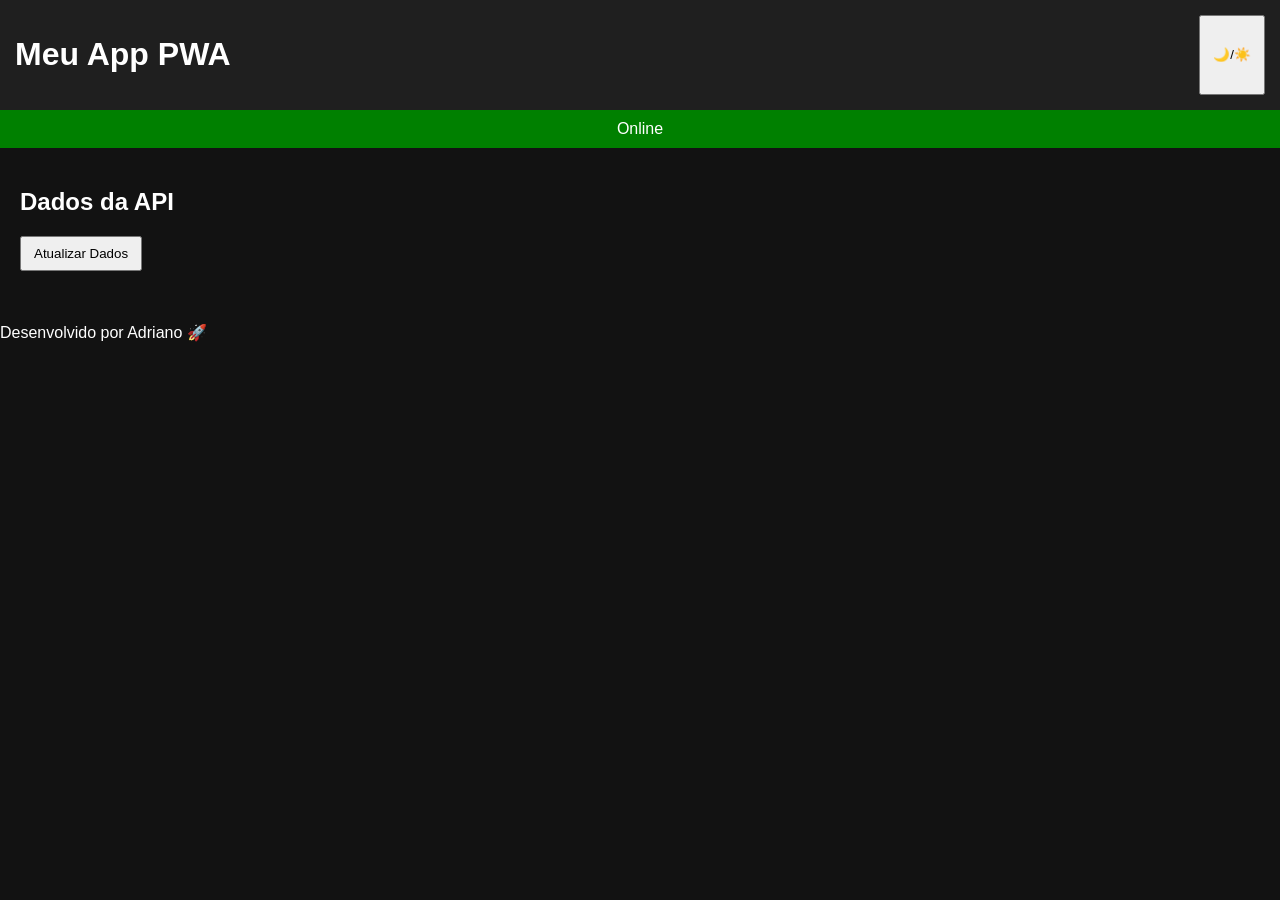
==== projeto-pwa/index.html @ e5fac567 "PWA completo" ====
<!DOCTYPE html>
<html lang="pt-BR">
<head>
  <meta charset="UTF-8">
  <title>Meu PWA - Adriano</title>

  <meta name="viewport" content="width=device-width, initial-scale=1.0">
  <meta name="theme-color" content="#121212">

  <link rel="manifest" href="manifest.json">
  <link rel="stylesheet" href="style.css">
</head>

<body>

<header>
  <h1>Meu App PWA</h1>
  <button id="toggleTheme">🌙/☀️</button>
</header>

<div id="status" class="offline">Offline</div>

<main>
  <h2>Dados da API</h2>
  <button id="btnAtualizar">Atualizar Dados</button>
  <ul id="lista"></ul>
</main>

<footer>
  <p>Desenvolvido por Adriano 🚀</p>
</footer>

<script src="app.js"></script>
</body>
</html>
---- projeto-pwa/style.css ----
body {
  font-family: Arial;
  margin: 0;
  background: #121212;
  color: white;
}

header {
  display: flex;
  justify-content: space-between;
  padding: 15px;
  background: #1f1f1f;
}

button {
  padding: 8px 12px;
  cursor: pointer;
}

#status {
  text-align: center;
  padding: 10px;
}

.online {
  background: green;
}

.offline {
  background: red;
}

main {
  padding: 20px;
}

.light {
  background: white;
  color: black;
}
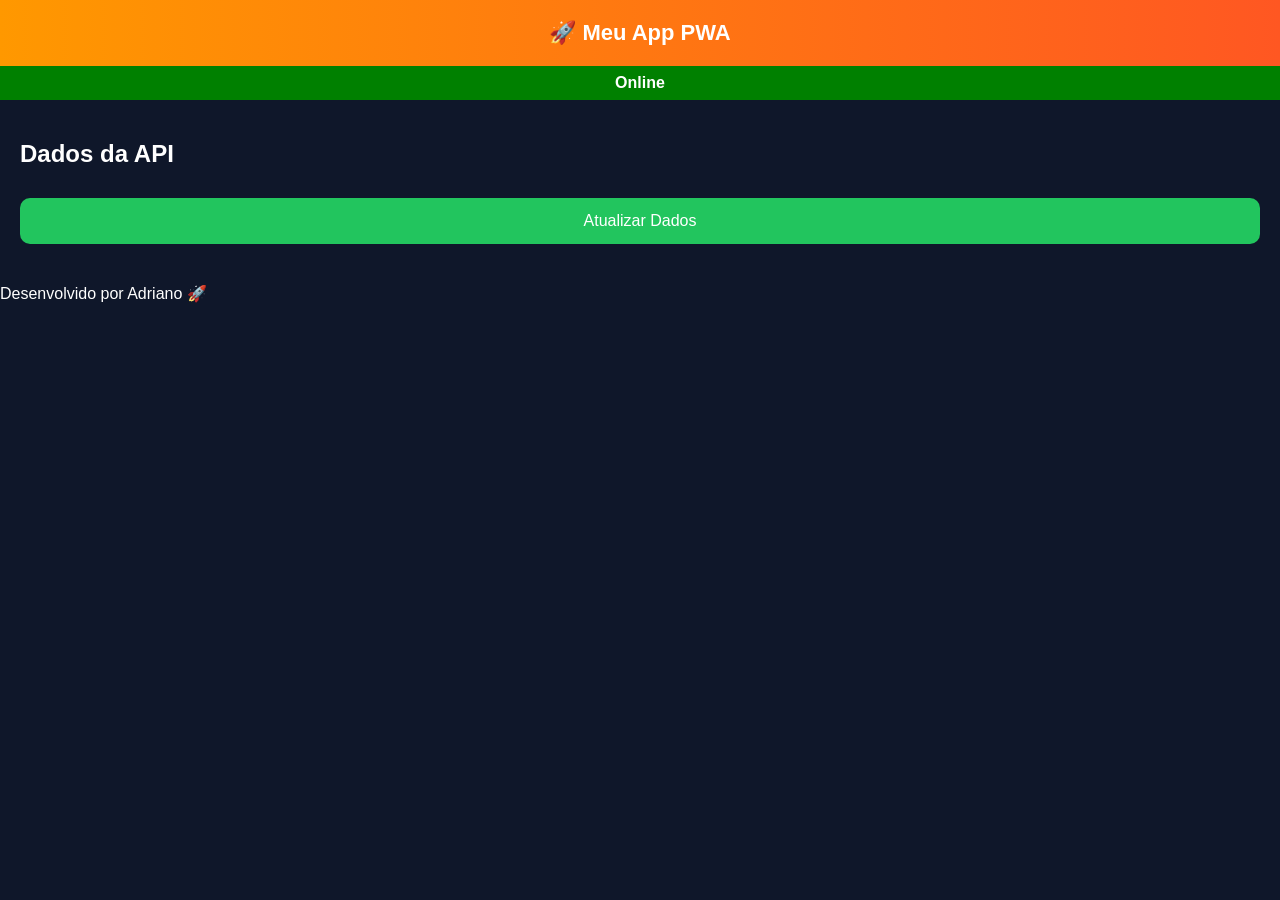
==== commit 297a8292: "upgrade PWA nivel profissional" ====
--- a/projeto-pwa/index.html
+++ b/projeto-pwa/index.html
@@ -2,11 +2,8 @@
 <html lang="pt-BR">
 <head>
   <meta charset="UTF-8">
-  <title>Meu PWA - Adriano</title>
-
   <meta name="viewport" content="width=device-width, initial-scale=1.0">
-  <meta name="theme-color" content="#121212">
-
+  <title>PWA Adriano</title>
   <link rel="manifest" href="manifest.json">
   <link rel="stylesheet" href="style.css">
 </head>
@@ -14,22 +11,28 @@
 <body>
 
 <header>
-  <h1>Meu App PWA</h1>
-  <button id="toggleTheme">🌙/☀️</button>
+  🚀 Meu App PWA
 </header>
 
-<div id="status" class="offline">Offline</div>
+<div id="status" class="status">Online</div>
 
 <main>
   <h2>Dados da API</h2>
-  <button id="btnAtualizar">Atualizar Dados</button>
+
+  <button onclick="carregarDados()">Atualizar Dados</button>
+
+  <div id="loader" class="loader hidden"></div>
+
   <ul id="lista"></ul>
 </main>
 
+<div id="toast" class="toast hidden"></div>
+
 <footer>
-  <p>Desenvolvido por Adriano 🚀</p>
+  Desenvolvido por Adriano 🚀
 </footer>
 
 <script src="app.js"></script>
+
 </body>
 </html>
--- a/projeto-pwa/style.css
+++ b/projeto-pwa/style.css
@@ -1,40 +1,79 @@
 body {
-  font-family: Arial;
+  font-family: 'Segoe UI', sans-serif;
   margin: 0;
-  background: #121212;
-  color: white;
+  background: #0f172a;
+  color: #fff;
 }
 
 header {
-  display: flex;
-  justify-content: space-between;
-  padding: 15px;
-  background: #1f1f1f;
+  background: linear-gradient(90deg, #ff9800, #ff5722);
+  padding: 20px;
+  text-align: center;
+  font-size: 22px;
+  font-weight: bold;
 }
 
-button {
-  padding: 8px 12px;
-  cursor: pointer;
-}
-
-#status {
+.status {
   text-align: center;
-  padding: 10px;
-}
-
-.online {
-  background: green;
-}
-
-.offline {
-  background: red;
+  padding: 8px;
+  font-weight: bold;
 }
 
 main {
   padding: 20px;
 }
 
-.light {
-  background: white;
-  color: black;
+button {
+  width: 100%;
+  padding: 14px;
+  background: #22c55e;
+  border: none;
+  border-radius: 10px;
+  color: #fff;
+  font-size: 16px;
+  margin-top: 10px;
+  cursor: pointer;
+}
+
+ul {
+  margin-top: 20px;
+  padding: 0;
+  list-style: none;
+}
+
+li {
+  background: #1e293b;
+  padding: 12px;
+  margin-bottom: 10px;
+  border-radius: 8px;
+}
+
+.loader {
+  border: 4px solid #ccc;
+  border-top: 4px solid #22c55e;
+  border-radius: 50%;
+  width: 40px;
+  height: 40px;
+  margin: 20px auto;
+  animation: spin 1s linear infinite;
+}
+
+.hidden {
+  display: none;
+}
+
+.toast {
+  position: fixed;
+  bottom: 20px;
+  left: 50%;
+  transform: translateX(-50%);
+  background: #22c55e;
+  padding: 12px 20px;
+  border-radius: 8px;
+}
+
+@keyframes spin {
+  100% {
+    transform: rotate(360deg);
+  }
 }
